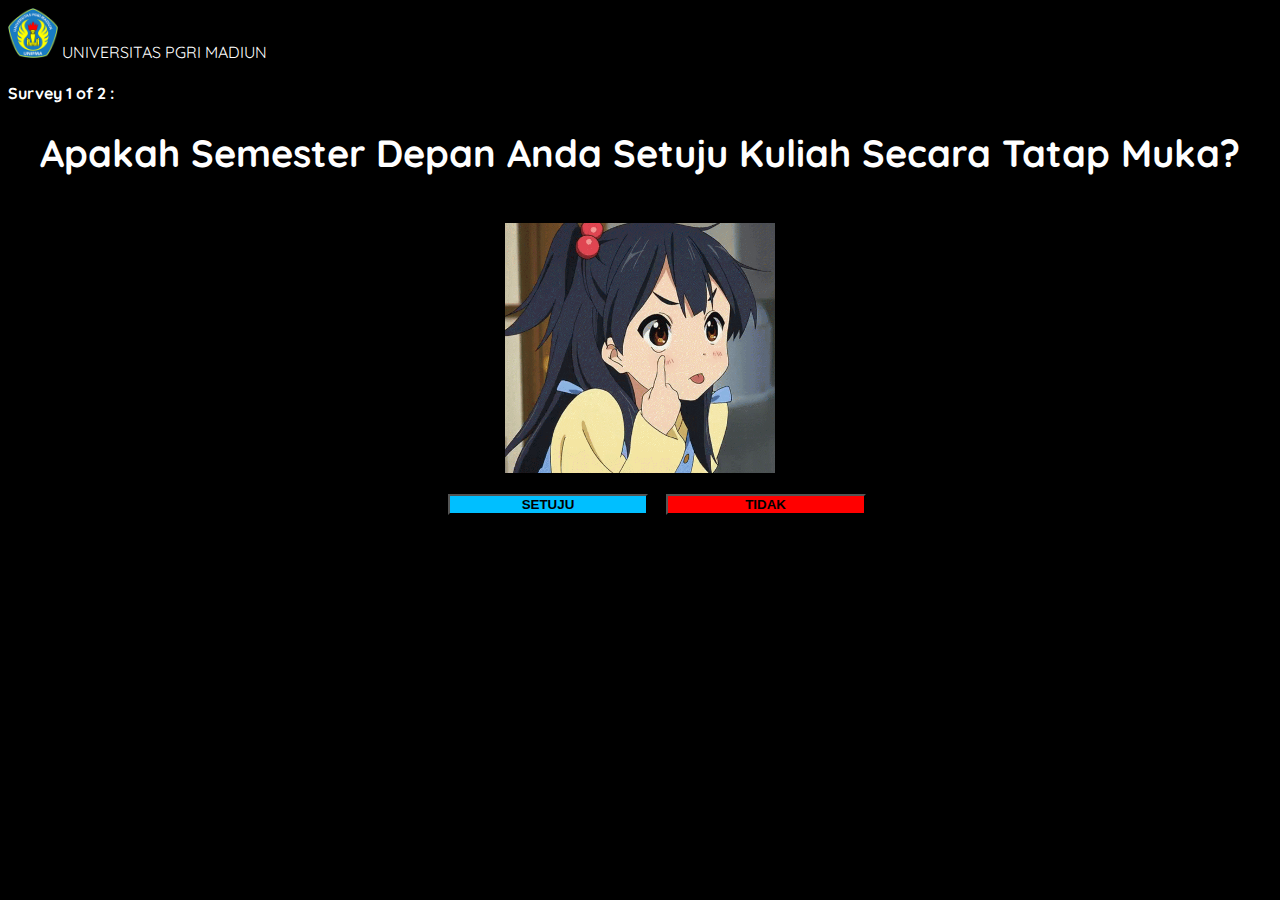
==== index.html @ 6d4ac611 "Update index.html" ====
<html>
<head>
    <title>UNIPMA UWU</title>
    <meta charset="utf-8">
    <meta name="viewport" content="width=device-width, initial-scale=1">
    <link href="https://cdn.jsdelivr.net/npm/bootstrap@5.0.2/dist/css/bootstrap.min.css" rel="stylesheet" integrity="sha384-EVSTQN3/azprG1Anm3QDgpJLIm9Nao0Yz1ztcQTwFspd3yD65VohhpuuCOmLASjC" crossorigin="anonymous">
    <!--Css Ngarang Dewek-->
    <link rel="stylesheet" type="text/css" href="gabung.css">
</head>
</head>
<body>
<!--Nav-->
    <nav class="navbar navbar-dark bg-dark">
      <div class="container-fluid">
       <a class="navbar-brand" href="index.html">
        <img src="unipma.png" alt="" width="50" height="50" class="d-inline-block align-center rounded-circle">
        UNIVERSITAS PGRI MADIUN
      </a>
      </div>
    </nav>
 <!--Nav-->
<div id="Page1">
       <!--Page1-->
        <div class="survey">
          <h4>Survey 1 of 2 :</h4>
        </div>
          <div class="judul">
              <h1>Apakah Semester Depan Anda Setuju Kuliah Secara Tatap Muka?<h1>
          </div>
          <div class="spacer"></div>
        <div class="pic">
              <img src="ueg.gif" class="rounded-circle text-center " widht="250" height="250">
        </div>
        <div class="spacer"></div>
      <!--page1-->
      <div ID="Ya"> 
             <button type="button" class="blue btn btn-secondary btn-lg center-block" value="Ya" onMouseOver="m()" >SETUJU</button>                
      </div>
      <div ID="Tidak">
          <a href="#" onclick="return show('Page2','Page1');">
            <button type="button" class="red btn btn-secondary btn-lg center-block"type="submit" value="TIDAK">TIDAK</button>
          </a>
      </div>
</div>

<div id="Page2" style="display:none">
     <!--Page2-->
     <div class="survey">
       <h4>Survey 2 of 2 :</h4>
     </div>
     <div class="judul">
       <h1>Apakah Anda Puas Dengan Pendidikan Di Universias Kami?<h1>
     </div>
      <div class="spacer"></div>
      <div class="pic">
        <img src="baka.gif" class="rounded-circle text-center " widht="250" height="250">
      </div>
      <div class="spacer"></div>
      <!--page2-->
      <div ID="Puas">
        <a href="#" onclick="return show('Page3','Page2');">
          <button type="button" class="blue btn btn-secondary btn-lg center-block" value="Puas" >PUAS</button>
        </a>
      </div>
      <div ID="No">
        <button type="button" class="red btn btn-secondary btn-lg center-block" value="No"onMouseOver="f()">TIDAK</button>
      </div>
      <div class="space"></div>
</div>
  <div id="Page3" style="display:none">
    <div class="judul">
        <h1>Terima Kasih Karena Telah Puas Akan Pendidikan di Kampus Kami</h1>
     </div>
  <!--Nav-->

      <div class="pic">
        <img src="cute.gif" class="rounded-circle text-center " widht="250" height="250">
      </div>
      <div class="quotes">
          <div class="tombol">
          <a href="#" onclick="return show('Page1','Page3');">
            <button type="button" class="lanjut btn btn-secondary btn-lg center-block" value="Lanjut">Menu Awal</button>
           </a>
           <a href="#" onclick="return show('Page4','Page3');">
            <button type="button" class="bait btn btn-secondary btn-lg center-block" value="Lanjut">Lanjut</button>
           </a>
         </div>
      <h3>Tetap Semangat</h3>
      <h3>Walaupun hidupmu tidak berguna</h3>
      </div>
      
  </div>

    <div id="Page4" style="display:none">
      <div class="video">
        <iframe width="560" height="315" src="https://www.youtube.com/embed/dQw4w9WgXcQ?controls=0" title="YouTube video player" frameborder="0" allow="accelerometer; autoplay; clipboard-write; encrypted-media; gyroscope; picture-in-picture" allowfullscreen></iframe>
     </div>
  </div>
<!--nav-->
<nav class="navbar fixed-bottom navbar-light bg-light">
  <div class="container-fluid">
    <span class="footer navbar-text" style="color:black;">
      Copyright &copy; 2021 - Universitas PGRI Madiun. All Rights Reserved Created. By Dwimas Budi Sulistyo (:
    </span>
  </div>
 </nav>  
  <!--JS-->
<script type="application/javascript" src="gabung.js"></script>
</body>
</html>
---- gabung.css ----
@import url('https://fonts.googleapis.com/css2?family=Quicksand:wght@300&display=swap');
body{
	font-weight: normal;
	font-family: 'Quicksand', sans-serif;
	background-color: black;
}
a {
	text-decoration: none;
	color:white;
} 

p{
	font-weight: bold;
	color: white;
}
h4{
	color: white;
}
h1{
	font-weight: bold;
	color: white;
}
.judul h1{
 	font-weight: bold;
 }
.nav span{
	color: white;
}
.spacer{
	padding: 10px 0px; 
	height: 1px;
}

.judul h1{
	font-size: 38px;
	text-align: center;
}
.pic{
	margin:0 auto;
		width: 100%;
	text-align: center;
}
titik{
	color: red;
	font-size: 70px;
}
.quotes{
	width: 100%;
	padding: 10px 10px 10px 10px;
	text-align: center;
}
#Tidak{
	position:absolute;
	left: 52%; 
	text-align: center;
	
}
#Puas{
	position:absolute; 
	left: 35%;
	text-align: center;	
}
#No{
	position:absolute;
	left: 52%; 
	text-align: center;
	
}
#Ya{
	position:absolute; 
	left: 35%;
	text-align: center;	
}
.space{
	width: 100%;
	height: 90px;

}
.blue{
	width:200px; 
	font-weight: bold;
	background-color: #00bfff;
	text-align: center;
}
.red{
	width:200px; 
	font-weight: bold; 
	background-color: red;
	text-align: center
}
.lanjut{
	text-align: center;
	margin:0 auto;
}
.tombol{
	width: 100%;
	margin: 0 auto;
}
@media only screen and (max-width: 600px) {
 .judul h1{
 	font-size: 28px;
 	font-weight: bold;
 }
 #Tidak{
	position:absolute;
	left: 55%; 
	text-align: center;
	
}
#Ya{
	position:absolute; 
	left: 15%;
	text-align: center;	
}
.blue{
	width:120px; 
}
.red{
	width:120px; 

}


}
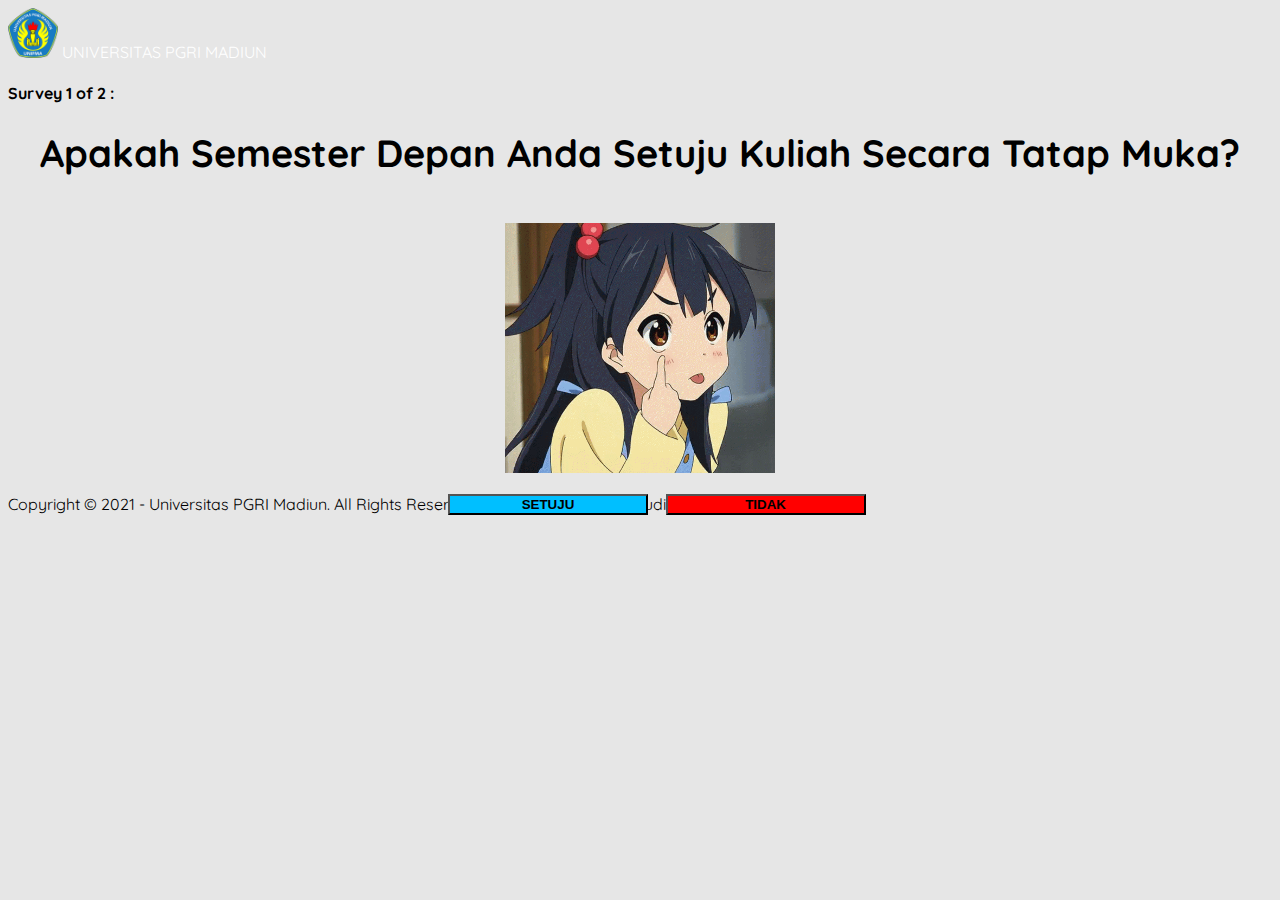
==== commit d413f237: "Update index.html" ====
--- a/index.html
+++ b/index.html
@@ -93,7 +93,7 @@
 
     <div id="Page4" style="display:none">
       <div class="video">
-        <iframe width="560" height="315" src="https://www.youtube.com/embed/dQw4w9WgXcQ?controls=0" title="YouTube video player" frameborder="0" allow="accelerometer; autoplay; clipboard-write; encrypted-media; gyroscope; picture-in-picture" allowfullscreen></iframe>
+        <iframe width="560" height="315" src="https://www.youtube.com/embed/dQw4w9WgXcQ?&autoplay=1" title="YouTube video player" frameborder="0" allow="accelerometer; autoplay; clipboard-write; encrypted-media; gyroscope; picture-in-picture" allowfullscreen></iframe>
      </div>
   </div>
 <!--nav-->
--- a/gabung.css
+++ b/gabung.css
@@ -2,7 +2,7 @@
 body{
 	font-weight: normal;
 	font-family: 'Quicksand', sans-serif;
-	background-color: black;
+	background-color: #E6E6E6;
 }
 a {
 	text-decoration: none;
@@ -11,14 +11,13 @@
 
 p{
 	font-weight: bold;
-	color: white;
+	color: black;
 }
 h4{
-	color: white;
+	color: black;
 }
-h1{
+h3,h1 {
 	font-weight: bold;
-	color: white;
 }
 .judul h1{
  	font-weight: bold;
@@ -91,9 +90,25 @@
 .lanjut{
 	text-align: center;
 	margin:0 auto;
+	background-color: magenta;
+	width:200px; 
+	font-weight: bold;
+}
+.bait{
+	text-align: center;
+	margin:0 auto;
+	background-color: blue;
+	width:200px; 
+	font-weight: bold;
 }
 .tombol{
 	width: 100%;
+	margin: 0 auto;
+}
+.video{
+	width: 100%;
+	padding: 10px 10px 10px 10px;
+	text-align: center;
 	margin: 0 auto;
 }
 @media only screen and (max-width: 600px) {
@@ -112,6 +127,17 @@
 	left: 15%;
 	text-align: center;	
 }
+#Puas{
+	position:absolute; 
+	left: 15%;
+	text-align: center;	
+}
+#No{
+	position:absolute;
+	left: 55%; 
+	text-align: center;
+	
+}
 .blue{
 	width:120px; 
 }
@@ -119,6 +145,8 @@
 	width:120px; 
 
 }
-
+.footer span{
+	font-size: 10px;
+}
 
 }
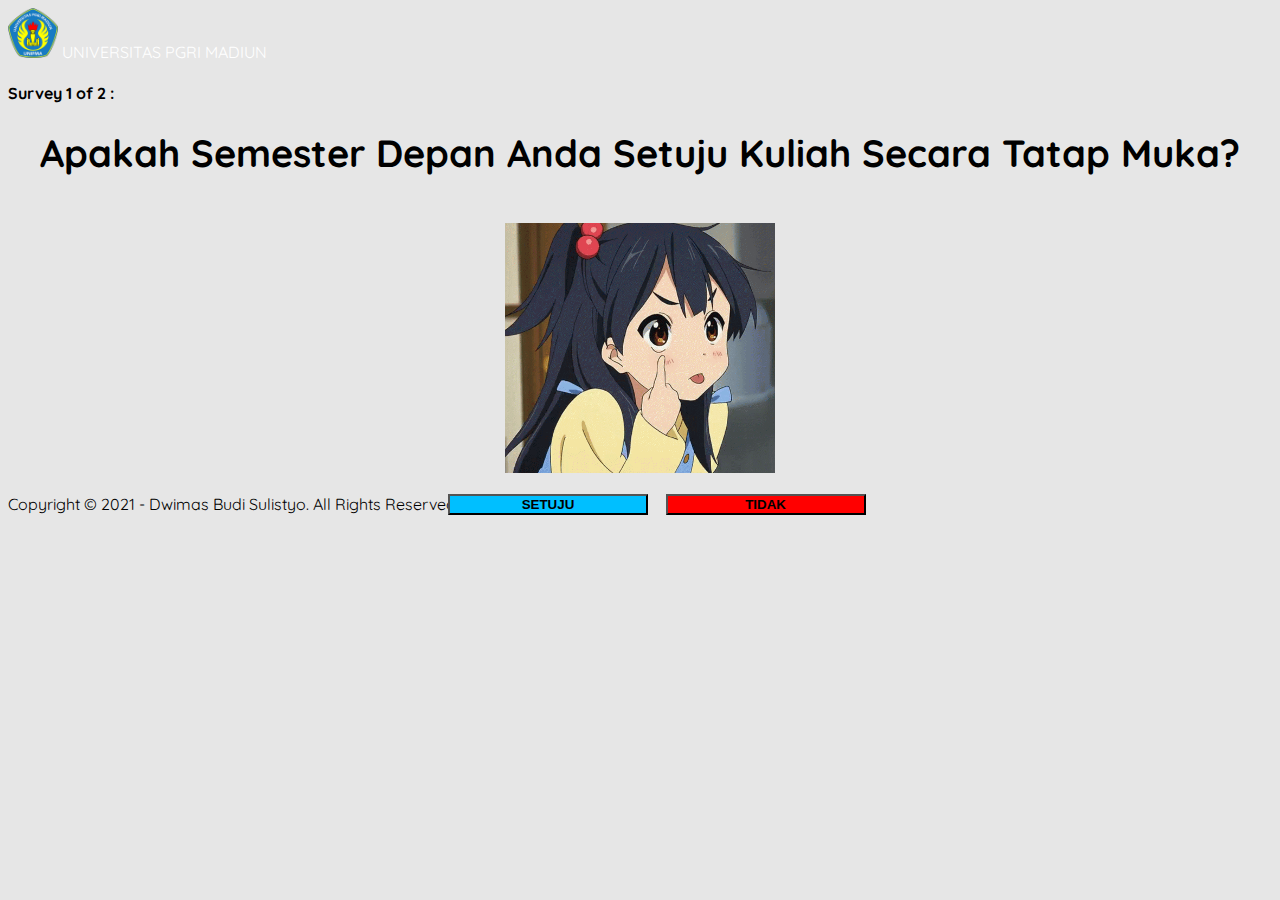
==== commit 59f9350a: "Update index.html" ====
--- a/index.html
+++ b/index.html
@@ -81,7 +81,7 @@
           <a href="#" onclick="return show('Page1','Page3');">
             <button type="button" class="lanjut btn btn-secondary btn-lg center-block" value="Lanjut">Menu Awal</button>
            </a>
-           <a href="#" onclick="return show('Page4','Page3');">
+           <a href="bait.html" >
             <button type="button" class="bait btn btn-secondary btn-lg center-block" value="Lanjut">Lanjut</button>
            </a>
          </div>
@@ -90,17 +90,11 @@
       </div>
       
   </div>
-
-    <div id="Page4" style="display:none">
-      <div class="video">
-        <iframe width="560" height="315" src="https://www.youtube.com/embed/dQw4w9WgXcQ?&autoplay=1" title="YouTube video player" frameborder="0" allow="accelerometer; autoplay; clipboard-write; encrypted-media; gyroscope; picture-in-picture" allowfullscreen></iframe>
-     </div>
-  </div>
 <!--nav-->
 <nav class="navbar fixed-bottom navbar-light bg-light">
   <div class="container-fluid">
     <span class="footer navbar-text" style="color:black;">
-      Copyright &copy; 2021 - Universitas PGRI Madiun. All Rights Reserved Created. By Dwimas Budi Sulistyo (:
+      Copyright &copy; 2021 - Dwimas Budi Sulistyo. All Rights Reserved (:
     </span>
   </div>
  </nav>  
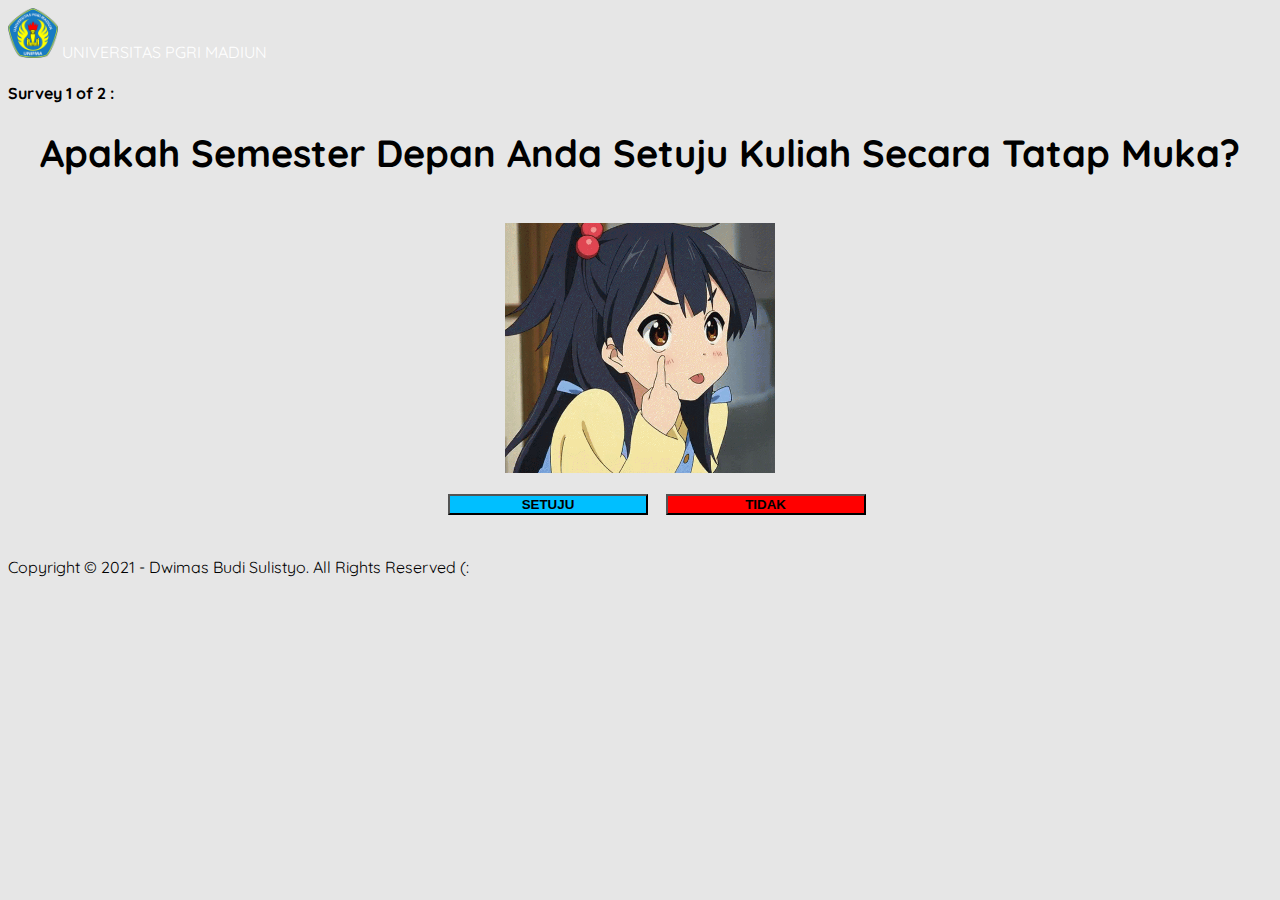
==== commit 8eb717f7: "Update index.html" ====
--- a/index.html
+++ b/index.html
@@ -91,6 +91,9 @@
       
   </div>
 <!--nav-->
+<div class="spacer"></div>
+<div class="spacer"></div>
+<div class="spacer"></div>
 <nav class="navbar fixed-bottom navbar-light bg-light">
   <div class="container-fluid">
     <span class="footer navbar-text" style="color:black;">
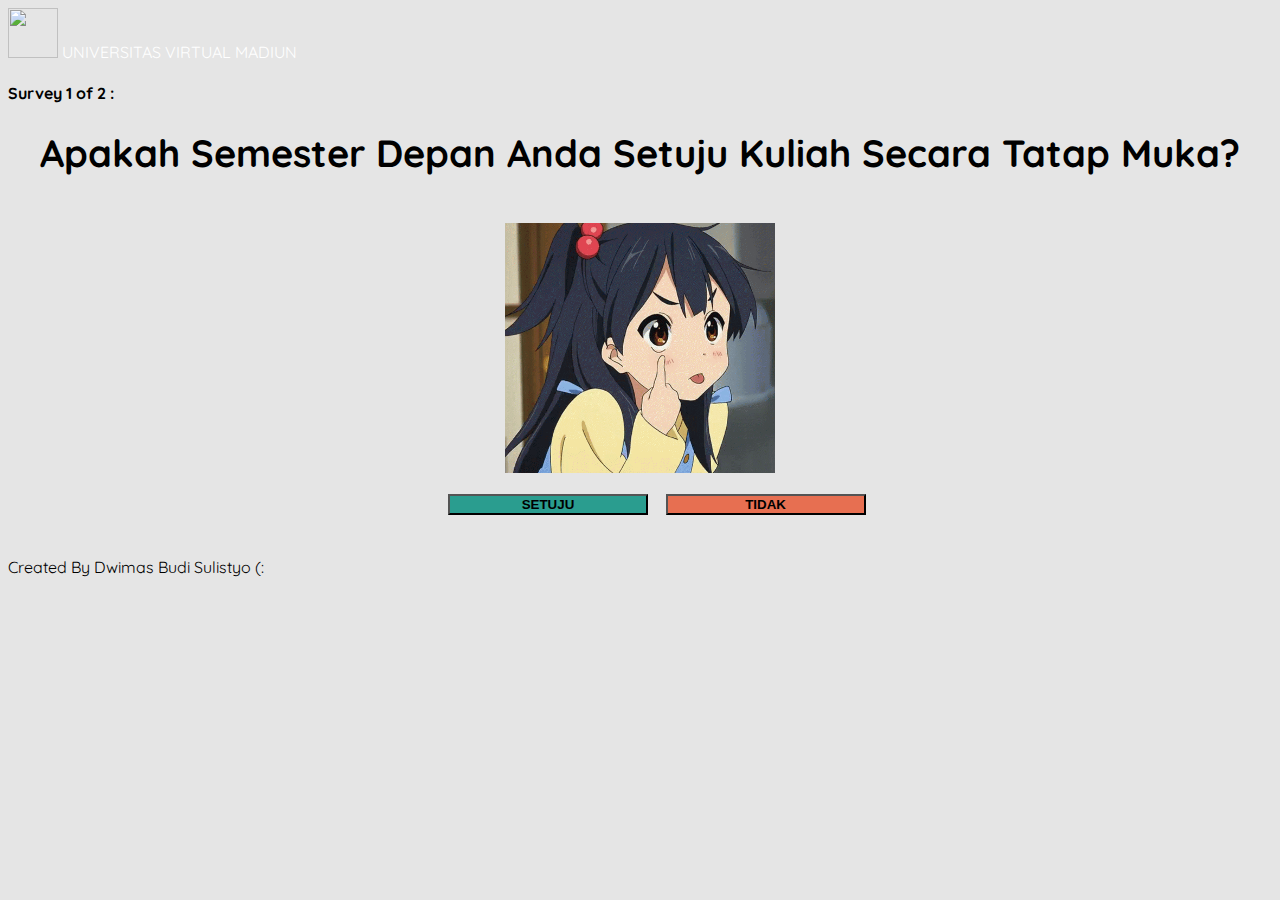
==== commit 5326005e: "Update index.html" ====
--- a/index.html
+++ b/index.html
@@ -13,8 +13,8 @@
     <nav class="navbar navbar-dark bg-dark">
       <div class="container-fluid">
        <a class="navbar-brand" href="index.html">
-        <img src="unipma.png" alt="" width="50" height="50" class="d-inline-block align-center rounded-circle">
-        UNIVERSITAS PGRI MADIUN
+        <img src="UNIPMA.png" alt="" width="50" height="50" class="d-inline-block align-center rounded-circle">
+        UNIVERSITAS VIRTUAL MADIUN
       </a>
       </div>
     </nav>
@@ -78,11 +78,11 @@
       </div>
       <div class="quotes">
           <div class="tombol">
+          <a href="bait.html" >
+            <button type="button" class="bait btn btn-secondary btn-lg center-block" value="Lanjut">Lanjut</button>
+          </a>
           <a href="#" onclick="return show('Page1','Page3');">
-            <button type="button" class="lanjut btn btn-secondary btn-lg center-block" value="Lanjut">Menu Awal</button>
-           </a>
-           <a href="bait.html" >
-            <button type="button" class="bait btn btn-secondary btn-lg center-block" value="Lanjut">Lanjut</button>
+            <button type="button" class="lanjut btn btn-secondary btn-lg center-block" value="Lanjut">Ulangi</button>
            </a>
          </div>
       <h3>Tetap Semangat</h3>
@@ -94,13 +94,14 @@
 <div class="spacer"></div>
 <div class="spacer"></div>
 <div class="spacer"></div>
-<nav class="navbar fixed-bottom navbar-light bg-light">
-  <div class="container-fluid">
-    <span class="footer navbar-text" style="color:black;">
-      Copyright &copy; 2021 - Dwimas Budi Sulistyo. All Rights Reserved (:
-    </span>
+<!-- Footer -->
+  <!-- Copyright -->
+ <footer class="footer fixed-bottom mt-auto py-3 bg-light">
+  <div class="container">
+    <span class="text-muted">Created By Dwimas Budi Sulistyo (:</span>
   </div>
- </nav>  
+</footer>
+  <!-- Copyright -->
   <!--JS-->
 <script type="application/javascript" src="gabung.js"></script>
 </body>
--- a/gabung.css
+++ b/gabung.css
@@ -2,7 +2,7 @@
 body{
 	font-weight: normal;
 	font-family: 'Quicksand', sans-serif;
-	background-color: #E6E6E6;
+	background-color: #e5e5e5;
 }
 a {
 	text-decoration: none;
@@ -78,26 +78,26 @@
 .blue{
 	width:200px; 
 	font-weight: bold;
-	background-color: #00bfff;
+	background-color: #2a9d8f;
 	text-align: center;
 }
 .red{
 	width:200px; 
 	font-weight: bold; 
-	background-color: red;
+	background-color: #e76f51;
 	text-align: center
 }
 .lanjut{
 	text-align: center;
 	margin:0 auto;
-	background-color: magenta;
+	background-color: #2a9d8f;
 	width:200px; 
 	font-weight: bold;
 }
 .bait{
 	text-align: center;
 	margin:0 auto;
-	background-color: blue;
+	background-color: #e76f51;
 	width:200px; 
 	font-weight: bold;
 }
@@ -148,5 +148,12 @@
 .footer span{
 	font-size: 10px;
 }
+iframe{
+	width: 100%;
+	height: 300px;
+}
+.btn{
+	margin: 5px 5px 5px 5px;
+}
 
 }
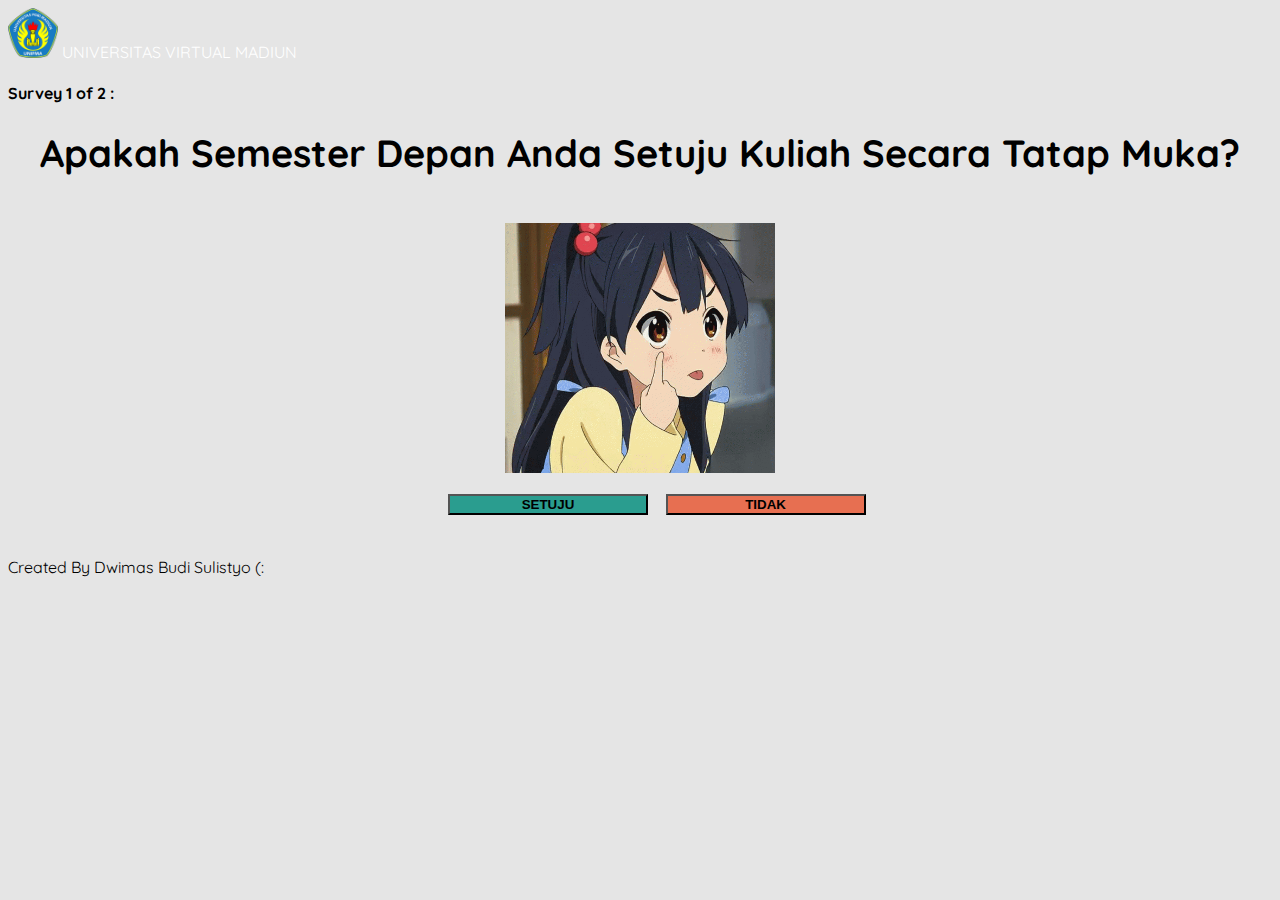
==== commit 6dc8f895: "Update index.html" ====
--- a/index.html
+++ b/index.html
@@ -13,7 +13,7 @@
     <nav class="navbar navbar-dark bg-dark">
       <div class="container-fluid">
        <a class="navbar-brand" href="index.html">
-        <img src="UNIPMA.png" alt="" width="50" height="50" class="d-inline-block align-center rounded-circle">
+        <img src="unipma.png" alt="" width="50" height="50" class="d-inline-block align-center rounded-circle">
         UNIVERSITAS VIRTUAL MADIUN
       </a>
       </div>
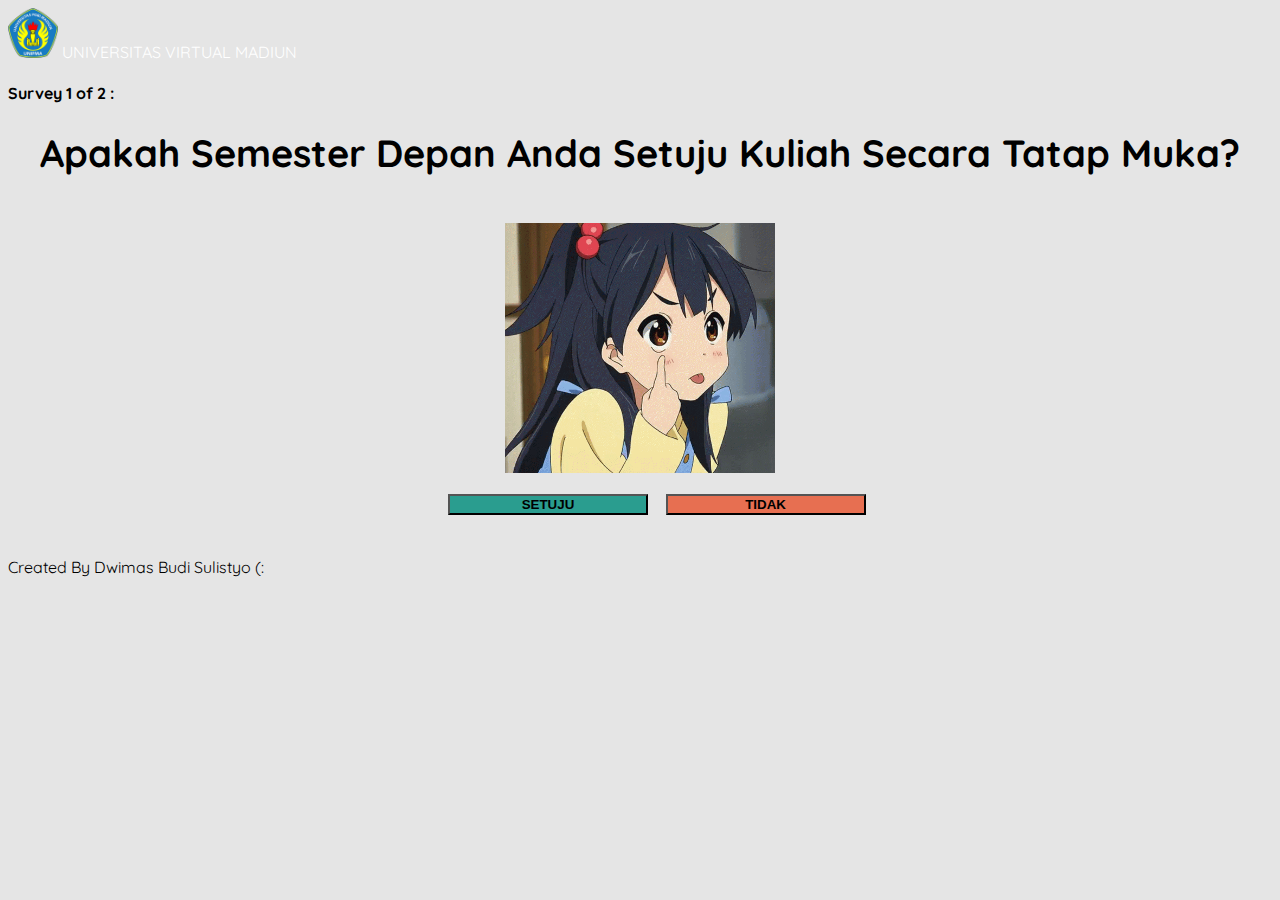
==== commit 658a3315: "Update index.html" ====
--- a/index.html
+++ b/index.html
@@ -6,6 +6,7 @@
     <link href="https://cdn.jsdelivr.net/npm/bootstrap@5.0.2/dist/css/bootstrap.min.css" rel="stylesheet" integrity="sha384-EVSTQN3/azprG1Anm3QDgpJLIm9Nao0Yz1ztcQTwFspd3yD65VohhpuuCOmLASjC" crossorigin="anonymous">
     <!--Css Ngarang Dewek-->
     <link rel="stylesheet" type="text/css" href="gabung.css">
+    <link rel="icon" href="unipma.png" type="image/gif" sizes="16x16">
 </head>
 </head>
 <body>
